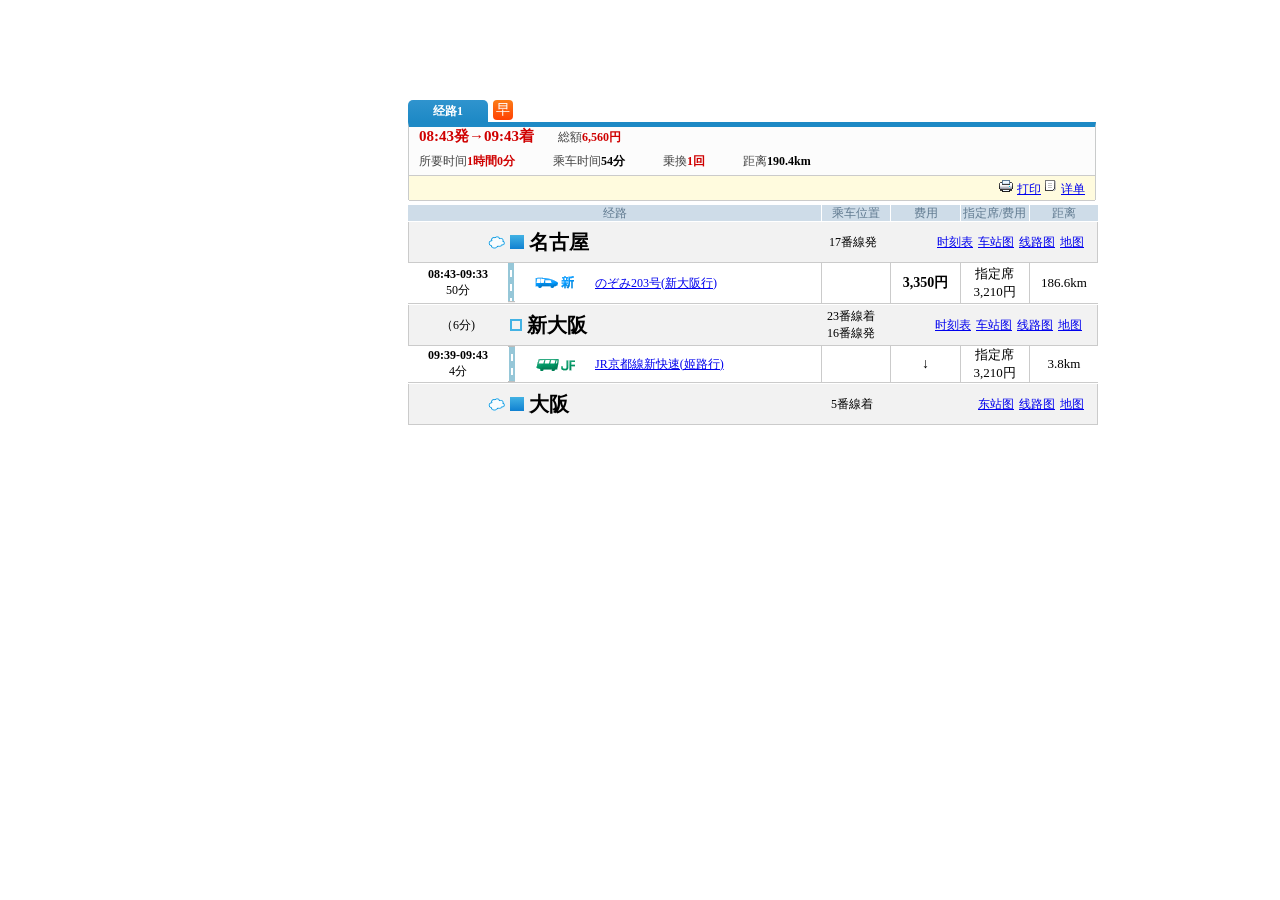
==== ex05/5.html @ 39348589 "homework" ====
<html>
  <head>
  <meta charset="utf-8">
    <script type="text/javascript"></script>
    <link rel="stylesheet" type="text/css" href="5.css">
  </head>
  <body>
    <div class="ui-head">
      <div class="ui-head-title">
        <div class="ui-head-title-road">经路1</div>
        <div class="ui-head-title-time">早</div>
       </div>
       <div class="ui-head-body">
         <div class="ui-head-body-line1">
           <span class="ui-head-body-line1-time">08:43発→09:43着</span>
           <span class="ui-head-body-line1-money">6,560円</span>
         </div>
         <div class="ui-head-body-line2">
           <span class="ui-head-body-line2-need">1時間0分</span>
           <span class="ui-head-body-line2-tot">54分</span>
           <span class="ui-head-body-line2-times">1回</span>
           <span class="ui-head-body-line2-distance">190.4km</span>
         </div>
         <div class="ui-head-body-line3">
         <div class="ui-head-body-lines-item">
           <img src="print.png">
           <a href="p">打印</a>
           <img src="note.png">
           <a href="p">详单</a>
           </div>
         </div>
         </div>
    </div>
    <div class="ui-body">
      <div class="ui-body-head">
        <div class="ui-body-head-road">经路</div>
        <div class="ui-body-head-num">乘车位置</div>
        <div class="ui-body-head-money">费用</div>
        <div class="ui-body-head-seat">指定席/费用</div>
        <div class="ui-body-head-distance">距离</div>
      </div>
      <div class="ui-body-title1">
        <div class="ui-body-title1-cloud"></div>
        <div class="ui-body-title1-square"></div>
        <div class="ui-body-title1-road">名古屋</div>
        <div class="ui-body-title1-num">17番線発</div>
        <div class="ui-body-title1-click1">
        <a href="p">时刻表</a>
        </div>
        <div class="ui-body-title1-click2">
        <a href="p">车站图</a>
        </div>
        <div class="ui-body-title1-click3">
        <a href="p">线路图</a>
        </div>
        <div class="ui-body-title1-click4">
        <a href="p">地图</a>
        </div>
      </div>
      <div class="ui-body-item1">
        <div class="ui-body-item1-road">
        <div class="ui-body-item1-road-time">
          <div><strong>08:43-09:33</strong><br />50分</div>
          </div>
          <div class="ui-body-item1-road-line"></div>
          <div class="ui-body-item1-road-car1"></div>
          <a href="p">のぞみ203号(新大阪行)</a>
        </div>
        <div class="ui-body-item1-num"></div>
        <div class="ui-body-item1-money">3,350円</div>
        <div class="ui-body-item1-seat">
          <div>指定席<br>3,210円</div>
        </div>
        <div class="ui-body-item1-distance">186.6km</div>
      </div>
      <!-- 6666 -->
      <div class="ui-body-title1">
        <span class="ui-body-title2-time1">（6</span>
        <span class="ui-body-title2-time2">分)</span>
        <div class="ui-body-title1-square2"></div>
        <div class="ui-body-title1-road">新大阪</div>
        <div class="ui-body-title1-num">23番線着<br />16番線発</div>
        <div class="ui-body-title1-click1">
        <a href="p">时刻表</a>
        </div>
        <div class="ui-body-title1-click2">
        <a href="p">车站图</a>
        </div>
        <div class="ui-body-title1-click3">
        <a href="p">线路图</a>
        </div>
        <div class="ui-body-title1-click4">
        <a href="p">地图</a>
        </div>
      </div>
      <div class="ui-body-item2">
        <div class="ui-body-item1-road">
        <div class="ui-body-item1-road-time">
          <div><strong>09:39-09:43</strong><br />4分</div>
          </div>
          <div class="ui-body-item1-road-line2"></div>
          <div class="ui-body-item1-road-car2"></div>
          <a href="p">JR京都線新快速(姬路行)</a>
        </div>
        <div class="ui-body-item1-num"></div>
        <div class="ui-body-item1-money">↓</div>
        <div class="ui-body-item1-seat">
          <div>指定席<br>3,210円</div>
        </div>
        <div class="ui-body-item1-distance">3.8km</div>
      </div>
      <div class="ui-body-title1">
        <div class="ui-body-title1-cloud"></div>
        <div class="ui-body-title1-square"></div>
        <div class="ui-body-title1-road">大阪</div>
        <div class="ui-body-title1-num2">5番線着</div>
        <div class="ui-body-title1-click0"></div>
        <div class="ui-body-title1-click2">
        <a href="p">东站图</a>
        </div>
        <div class="ui-body-title1-click3">
        <a href="p">线路图</a>
        </div>
        <div class="ui-body-title1-click4">
        <a href="p">地图</a>
        </div>
        </div>
      </div>
      </div>


  </body>
</html>
---- ex05/5.css ----
.ui-head{
    margin-top: 100px;
    margin-left: 400px;
    width: 690px;
    height: 100px;
}
.ui-head-title{
   display: flex;
   align-items: flex-start;
}
.ui-head-title-road{
    width: 80px;
    height: 22px;
    color: white;
    text-align: center;
    line-height: 22px;
    font-size: 12px;
    font-weight: bold;
    background: linear-gradient(rgba(47,148,206,1),rgba(29,137,197,1));
    border-top-left-radius: 5px;
    border-top-right-radius: 5px;
}
.ui-head-title-time{
    margin-left: 5px;
    width: 20px;
    height: 20px;
    color: white;
    line-height: 20px;
    font-size: 14px;
    text-align: center;
    border-radius: 4px;
    background: linear-gradient(rgba(252,125,24,1),rgba(255,64,2,1));
}
.ui-head-body{
    width: 686px;
    height: 72px;
    background-color: rgba(252,252,252,1);
    border-top:5px solid rgba(29,137,197,1);
    border-left:1px solid rgba(201,203,203,1);
    border-right: 1px solid rgba(201,203,203,1);
    border-bottom: 1px solid rgba(201,203,203,1);
    display: flex;
    align-items: flex-start;
    flex-wrap: wrap;
}
.ui-head-body-line1{
    width: 686px;
    height: 24px;
}
.ui-head-body-line1-time{
    margin-left: 10px;
    font-size: 15px;
    color: rgba(207,0,0,1);
    font-weight: bold;
}
.ui-head-body-line1-money{
    font-size: 12px;
    color:rgba(207,0,0,1);
    font-weight: bold;
}
.ui-head-body-line1-money:before{
    margin-left: 20px;
    content: "総額";
    color: rgba(68,68,68,1);
    font-weight: normal;
}
.ui-head-body-line2{
    width: 686px;
    height: 24px;
}
.ui-head-body-line2-need{
    margin-left: 10px;
    font-size: 12px;
    color: rgba(207,0,0,1);
    font-weight: bold;
}
.ui-head-body-line2-need:before{
    margin-left: 0px;
    font-size: 12px;
    content: "所要时间";
    color: rgba(68,68,68,1);
    font-weight: normal;
}
.ui-head-body-line2-tot{
    margin-left: 10px;
    font-size: 12px;
    color: black;
    font-weight: bold;
}
.ui-head-body-line2-tot:before{
    margin-left: 24px;
    font-size: 12px;
    content: "乘车时间";
    color: rgba(68,68,68,1);
    font-weight: normal;
}
.ui-head-body-line2-times{
    margin-left: 10px;
    font-size: 12px;
    color: rgba(207,0,0,1);
    font-weight: bold;
}
.ui-head-body-line2-times:before{
    margin-left: 24px;
    font-size: 12px;
    content: "乗換";
    color: rgba(68,68,68,1);
    font-weight: normal;
}
.ui-head-body-line2-distance{
    margin-left: 10px;
    font-size: 12px;
    color: black;
    font-weight: bold;
}
.ui-head-body-line2-distance:before{
    margin-left: 24px;
    font-size: 12px;
    content: "距离";
    color: rgba(68,68,68,1);
    font-weight: normal;
}
.ui-head-body-line3{
    width: 686px;
    height: 24px;
    font-size:12px;
    background-color: rgba(255,251,222,1);
    border-top:1px solid rgba(203,203,203,1);
    border-bottom: 1px solid rgba(203,203,203,1);
    display: flex;
    align-items: center;
    justify-content: flex-end;
}
.ui-head-body-lines-item{
    margin-right: 10px;
}
.ui-body{
    margin-left: 400px;
    width: 690px;
    height: 210px;
}
.ui-body-head{
    margin-top: 5px;
    width: 690px;
    height:16px;
    /*background-color: rgba(206,220,232,1);*/
    display: flex;
}
.ui-body-head-road{
    background-color: rgba(206,220,232,1);
    text-align: center;
    font-size: 12px;
    color: rgba(96,122,144,1);
    flex:55%;
    border-right: 1px solid white;
}
.ui-body-head-num{
    background-color: rgba(206,220,232,1);
    text-align: center;
    font-size: 12px;
    color: rgba(96,122,144,1);
    flex:5%;
    border-right: 1px solid white;
}
.ui-body-head-money{
    background-color: rgba(206,220,232,1);
    text-align: center;
    font-size: 12px;
    color: rgba(96,122,144,1);
    flex:5%;
    border-right: 1px solid white;
}
.ui-body-head-seat{
    background-color: rgba(206,220,232,1);
    text-align: center;
    font-size: 12px;
    color: rgba(96,122,144,1);
    flex:5%;
    border-right: 1px solid white;
}
.ui-body-head-distance{
    background-color: rgba(206,220,232,1);
    text-align: center;
    font-size: 12px;
    color: rgba(96,122,144,1);
    flex:5%;
}
.ui-body-title1{
    background-color:rgba(242,242,242,1);
    margin-top: 1px;
    width: 688px;
    height: 40px;
    border:1px solid rgba(203,203,203,1);
    border-style: none solid solid solid;
    display: flex;
    justify-content: flex-start;
    align-items: center;
}
.ui-body-title1-cloud{
    margin-left: 78px;
    width: 18px;
    height: 14px;
    background-image: url("cloud.png");
}
.ui-body-title2-time1{
    margin-left: 32px;
    display: flex;
    align-items: center;
    justify-content: flex-start;
    text-align: center;
    font-size: 12px;
}
.ui-body-title2-time2{
    display: flex;
    align-items: center;
    justify-content: flex-start;
    text-align: center;
    font-size: 12px;
}
.ui-body-title1-square{
  width: 14px;
  height: 14px;
  margin-left: 5px;
  background: linear-gradient(rgba(66,178,228,1),rgba(16,129,209,1));
}
.ui-body-title1-square2{
  margin-left: 35px;
  width: 8px;
  height: 8px;
  border:2px solid rgba(66,178,228,1);
}
.ui-body-title1-road{
    font-size: 20px;
    margin-left: 5px;
    font-weight: bold;
}
.ui-body-title1-num{
    font-size: 12px;
    margin-left: 240px;
}
.ui-body-title1-num2{
    font-size: 12px;
    margin-left: 262px;
}
.ui-body-title1-click1{
    font-size: 12px;
    margin-left: 60px;
}
.ui-body-title1-click2{
    font-size: 12px;
    margin-left: 5px;
}
.ui-body-title1-click3{
    font-size: 12px;
    margin-left: 5px;
}
.ui-body-title1-click4{
    font-size: 12px;
    margin-left: 5px;
}
.ui-body-item1{
    width: 690px;
    height:40px;
    border-bottom: 1px solid rgba(203,203,203,1);
    /*background-color: rgba(206,220,232,1);*/
    display: flex;
}
.ui-body-item2{
    width: 690px;
    height:36px;
    border-bottom: 1px solid rgba(203,203,203,1);
    /*background-color: rgba(206,220,232,1);*/
    display: flex;
}
.ui-body-item1-road{
    background-color: white;
    text-align: center;
    font-size: 13px;
    flex:55%;
    border-right: 1px solid rgba(203,203,203,1);
    display: flex;
    align-items: center;
    font-size: 12px;
}
.ui-body-item1-road-time{
    margin-left: 20px;
    margin-right: 20px;
}
.ui-body-item1-road-line{
    height: 40px;
    width: 7px;
    background-image: url(line.png);
    margin-right: 20px;
}
.ui-body-item1-road-line2{
    height: 36px;
    width: 7px;
    background-image: url(line2.png);
    margin-right: 20px;
}
.ui-body-item1-road-car1{
    height:14px;
    width: 40px;
    background-image: url(car1.png);
    margin-right: 20px;
}
.ui-body-item1-road-car2{
    height:14px;
    width: 40px;
    background-image: url(car2.png);
    margin-right: 20px;
}
.ui-body-item1-num{
    background-color: white;
    text-align: center;
    font-size: 13px;
    flex:5%;
    border-right: 1px solid rgba(203,203,203,1);
}
.ui-body-item1-money{
    background-color: white;
    text-align: center;
    font-size: 14px;
    flex:5%;
    border-right: 1px solid rgba(203,203,203,1);
    display: flex;
    align-items: center;
    justify-content: center;
    font-weight: bold;
}
.ui-body-item1-seat{
    background-color: white;
    text-align: center;
    font-size: 13px;
    flex:5%;
    border-right: 1px solid rgba(203,203,203,1);
    display: flex;
    align-items: center;
    justify-content: center;
}
.ui-body-item1-distance{
    background-color: white;
    text-align: center;
    font-size: 13px;
    flex:5%;
    display: flex;
    align-items: center;
    justify-content: center;
}
.ui-body-title1-click0{
    font-size: 12px;
    margin-left: 100px;
}
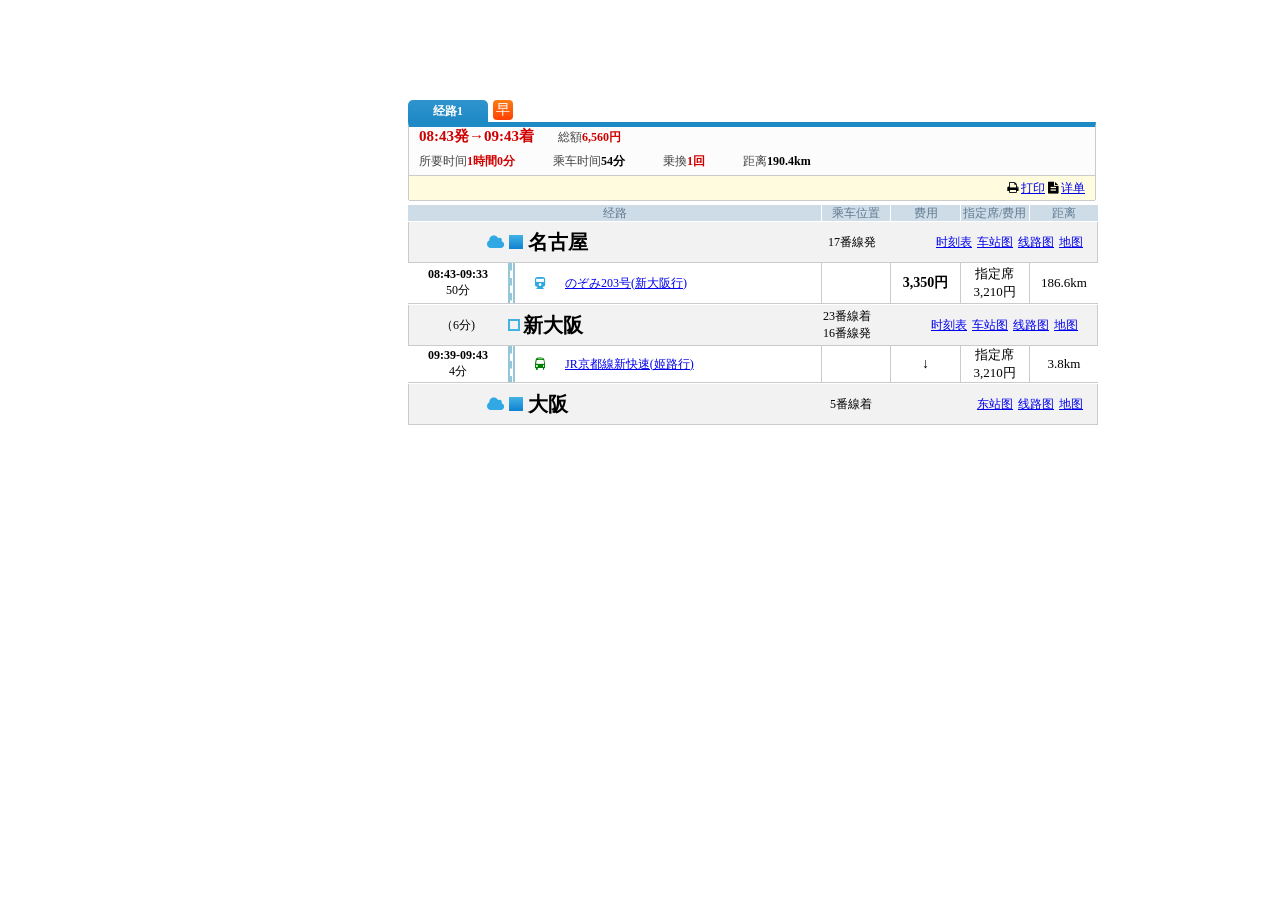
==== commit 0308c826: "ex05up" ====
--- a/ex05/5.html
+++ b/ex05/5.html
@@ -3,6 +3,7 @@
   <meta charset="utf-8">
     <script type="text/javascript"></script>
     <link rel="stylesheet" type="text/css" href="5.css">
+    <link rel="stylesheet" href="font-awesome/css/font-awesome.min.css">
   </head>
   <body>
     <div class="ui-head">
@@ -23,9 +24,9 @@
          </div>
          <div class="ui-head-body-line3">
          <div class="ui-head-body-lines-item">
-           <img src="print.png">
+           <i class="fa fa-print"></i>
            <a href="p">打印</a>
-           <img src="note.png">
+           <i class="fa fa-file-text"></i>
            <a href="p">详单</a>
            </div>
          </div>
@@ -40,7 +41,9 @@
         <div class="ui-body-head-distance">距离</div>
       </div>
       <div class="ui-body-title1">
-        <div class="ui-body-title1-cloud"></div>
+      <div class="ui-body-title1-cloud">
+        <i class="fa fa-cloud coloor"></i>
+        </div>
         <div class="ui-body-title1-square"></div>
         <div class="ui-body-title1-road">名古屋</div>
         <div class="ui-body-title1-num">17番線発</div>
@@ -62,8 +65,14 @@
         <div class="ui-body-item1-road-time">
           <div><strong>08:43-09:33</strong><br />50分</div>
           </div>
-          <div class="ui-body-item1-road-line"></div>
-          <div class="ui-body-item1-road-car1"></div>
+          <div class="ui-body-item1-road-line">
+            <div class="ui-body-item1-road-line-blue"></div>
+             <div class="ui-body-item1-road-line-white"></div>
+              <div class="ui-body-item1-road-line-blue"></div>
+          </div>
+          <div class="ui-body-item1-road-car">
+            <i class="fa fa-train coloor"></i>
+          </div>
           <a href="p">のぞみ203号(新大阪行)</a>
         </div>
         <div class="ui-body-item1-num"></div>
@@ -98,8 +107,14 @@
         <div class="ui-body-item1-road-time">
           <div><strong>09:39-09:43</strong><br />4分</div>
           </div>
-          <div class="ui-body-item1-road-line2"></div>
-          <div class="ui-body-item1-road-car2"></div>
+          <div class="ui-body-item1-road-line2">
+            <div class="ui-body-item1-road-line-blue"></div>
+             <div class="ui-body-item1-road-line-white2"></div>
+              <div class="ui-body-item1-road-line-blue"></div>
+          </div>
+          <div class="ui-body-item1-road-car">
+            <i class="fa fa-bus colo"></i>
+          </div>
           <a href="p">JR京都線新快速(姬路行)</a>
         </div>
         <div class="ui-body-item1-num"></div>
@@ -110,7 +125,9 @@
         <div class="ui-body-item1-distance">3.8km</div>
       </div>
       <div class="ui-body-title1">
-        <div class="ui-body-title1-cloud"></div>
+        <div class="ui-body-title1-cloud">
+          <i class="fa fa-cloud coloor"></i>
+        </div>
         <div class="ui-body-title1-square"></div>
         <div class="ui-body-title1-road">大阪</div>
         <div class="ui-body-title1-num2">5番線着</div>
--- a/ex05/5.css
+++ b/ex05/5.css
@@ -198,9 +198,11 @@
 }
 .ui-body-title1-cloud{
     margin-left: 78px;
-    width: 18px;
-    height: 14px;
-    background-image: url("cloud.png");
+   /* width: 18px;
+    height: 14px;*/
+}
+.coloor{
+    color: rgb(47,168,228);
 }
 .ui-body-title2-time1{
     margin-left: 32px;
@@ -224,10 +226,11 @@
   background: linear-gradient(rgba(66,178,228,1),rgba(16,129,209,1));
 }
 .ui-body-title1-square2{
+  background: rgba(242,242,242,1); 
+  box-shadow: 0 0 0 2px rgba(66,178,228,1);
   margin-left: 35px;
   width: 8px;
   height: 8px;
-  border:2px solid rgba(66,178,228,1);
 }
 .ui-body-title1-road{
     font-size: 20px;
@@ -289,26 +292,48 @@
 .ui-body-item1-road-line{
     height: 40px;
     width: 7px;
-    background-image: url(line.png);
+    /*background-image: url(line.png);*/
     margin-right: 20px;
+    display: flex;
+    flex-direction: column;
+    flex-wrap: wrap;
+    /*flex-direction: row;*/
+    /*justify-content: flex-start;*/
+}
+.ui-body-item1-road-line-blue{
+    position: relative;
+    height:40px;
+    width: 2px;
+    background-color: rgba(150,199,216,1);
+}
+.ui-body-item1-road-line-white{
+    height: 40px;
+    width: 2px;
+    position: relative;
+    background: linear-gradient(rgba(150,199,216,1) 45%, white 55%); 
+    background-size: 100% 15px;
+}
+.ui-body-item1-road-line-white2{
+    height: 36px;
+    width: 2px;
+    position: relative;
+    background: linear-gradient(rgba(150,199,216,1) 45%, white 55%); 
+    background-size: 100% 15px;
 }
 .ui-body-item1-road-line2{
     height: 36px;
     width: 7px;
-    background-image: url(line2.png);
+    /*background-image: url(line.png);*/
     margin-right: 20px;
-}
-.ui-body-item1-road-car1{
-    height:14px;
-    width: 40px;
-    background-image: url(car1.png);
+    display: flex;
+    flex-direction: column;
+    flex-wrap: wrap;
+}
+.ui-body-item1-road-car{
     margin-right: 20px;
 }
-.ui-body-item1-road-car2{
-    height:14px;
-    width: 40px;
-    background-image: url(car2.png);
-    margin-right: 20px;
+.colo{
+    color: green;
 }
 .ui-body-item1-num{
     background-color: white;
